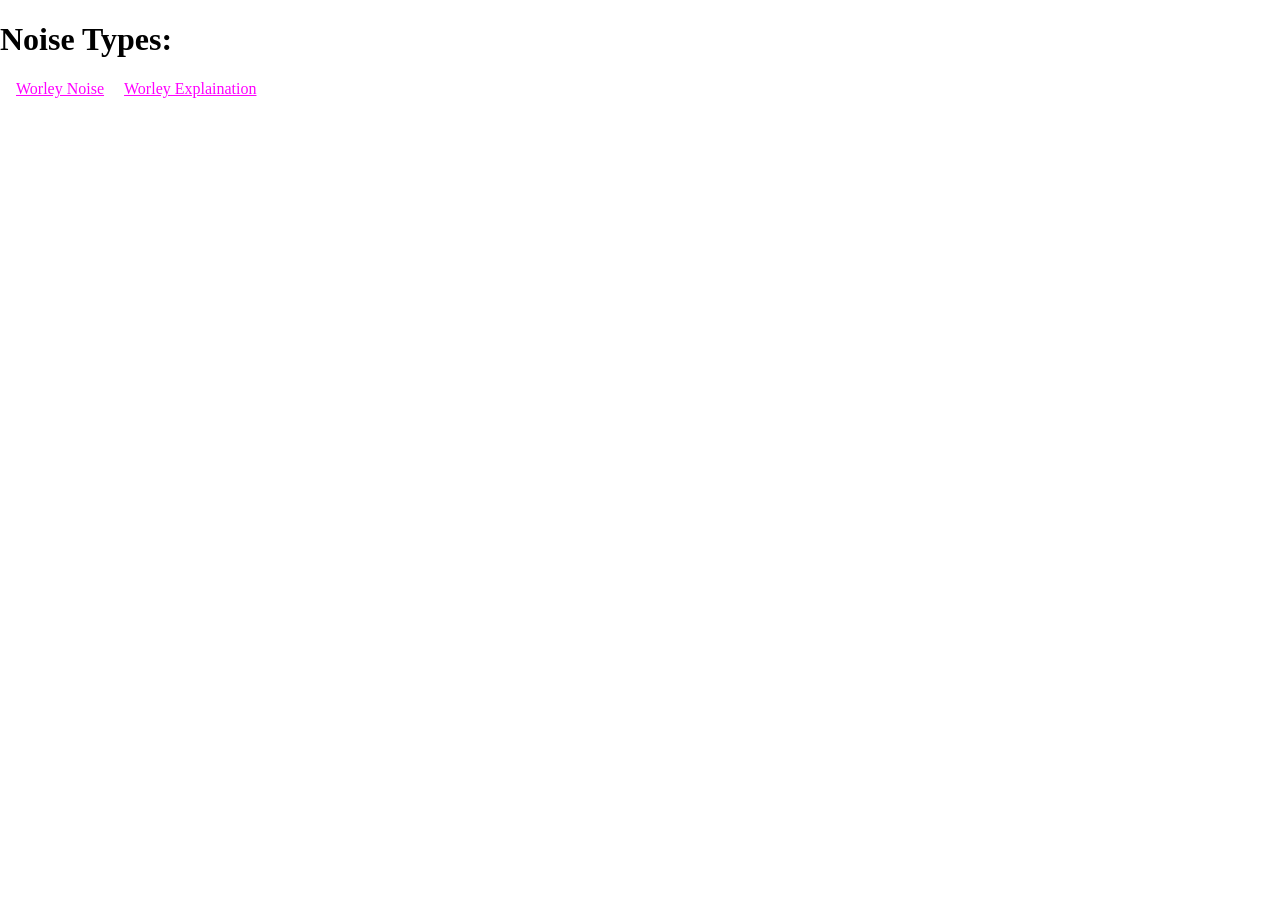
==== noise/noise.html @ 50bbfdf7 "Updating Website" ====
<!DOCTYPE html>
<html lang="en">
<head>
    <meta charset="UTF-8">
    <title>Noise Page</title>
    
    <link rel="stylesheet" href="../style.css">
</head>
<body>

    <main>
        <h1>Noise Types:</h1>

        <a href="Worley/Worley.html" class="second-button">Worley Noise</a> <a href="Worley/WorleyExplain.html" class="second-button">Worley Explaination</a>


    </main>

</body>
</html>
---- style.css ----
html, body {
  margin : 0;
  padding : 0;
}

.second {
  margin-left: 1;
  color: rgb(000,000,000);
}

.second-button {
  margin-left: 1em;         
  text-decoration: underline;  
  color: rgb(255,000,255);  
}
.second-button:hover {
  color: rgb(150,050,150);             
}

.third-button {
  margin-left: 2em;         
  text-decoration: underline;  
  color: rgb(255,000,255);  
}
.third-button:hover {
  color: rgb(150,050,150);             
}
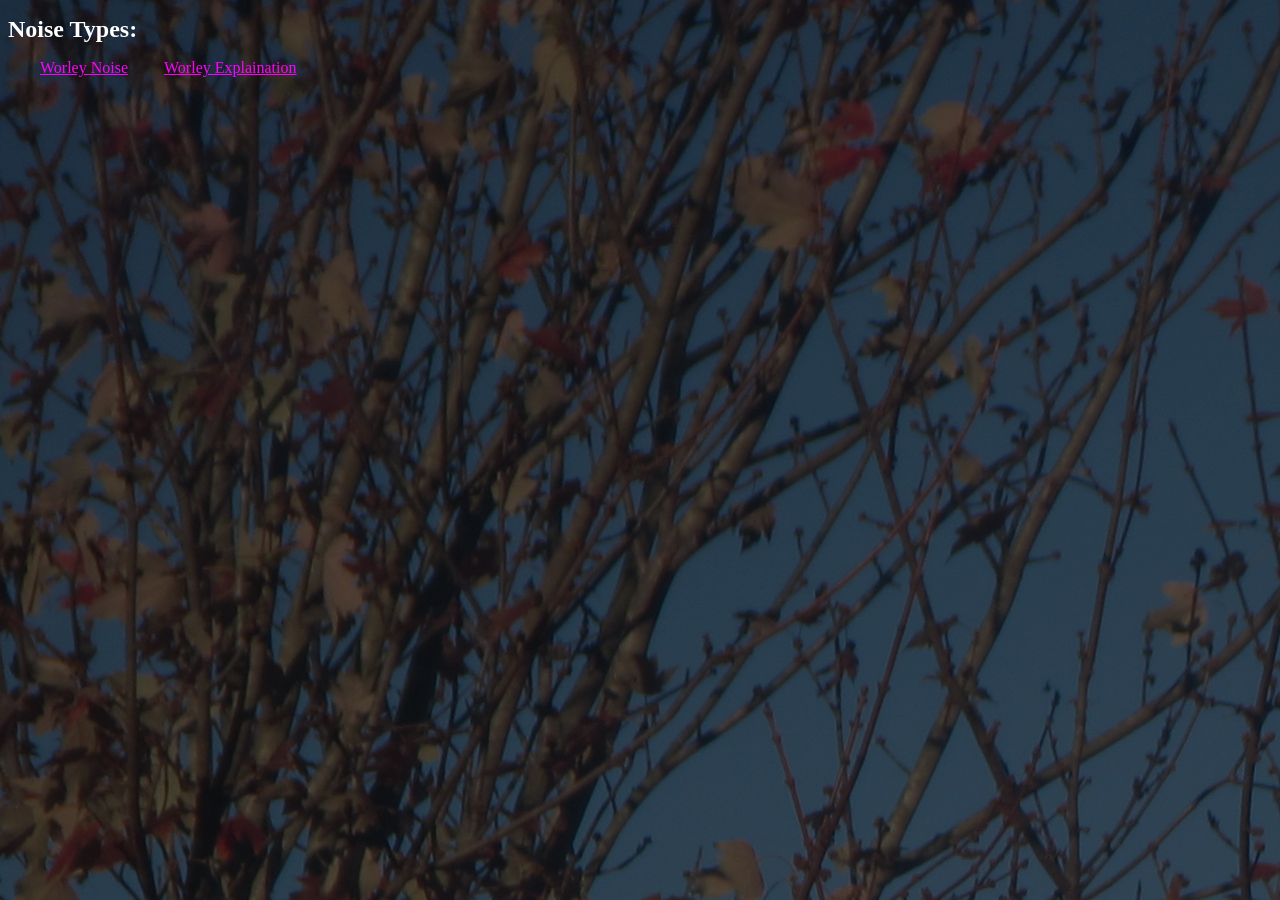
==== commit 794f6eac: "Updating site" ====
--- a/noise/noise.html
+++ b/noise/noise.html
@@ -9,7 +9,7 @@
 <body>
 
     <main>
-        <h1>Noise Types:</h1>
+        <h1 class="first-w">Noise Types:</h1>
 
         <a href="Worley/Worley.html" class="second-button">Worley Noise</a> <a href="Worley/WorleyExplain.html" class="second-button">Worley Explaination</a>
 
--- a/style.css
+++ b/style.css
@@ -1,27 +1,32 @@
-html, body {
-  margin : 0;
-  padding : 0;
+html {
+  margin : 1;
+  padding : 1;
 }
 
-.second {
-  margin-left: 1;
-  color: rgb(000,000,000);
+body {
+  background-image: linear-gradient(rgba(000,000,000,0.63), rgba(000,000,000,0.63)), url(bg.jpg);
 }
 
+.first-w { 
+  color : white; 
+  font-size :x-large;
+} 
+.first-black { all : inherit; color : black; }
+
+.second-w {
+  margin-left : 1em;
+  color : white;
+  font-size : larger
+} .second-b { all : inherit; color : black; }
+
 .second-button {
-  margin-left: 1em;         
-  text-decoration: underline;  
-  color: rgb(255,000,255);  
-}
-.second-button:hover {
-  color: rgb(150,050,150);             
-}
+  margin-left : 2em;         
+  text-decoration : underline;  
+  color : magenta;  
+} .second-button:hover { color : rgb(150,050,150); }
 
 .third-button {
-  margin-left: 2em;         
-  text-decoration: underline;  
-  color: rgb(255,000,255);  
-}
-.third-button:hover {
-  color: rgb(150,050,150);             
-}+  margin-left : 3em;         
+  text-decoration : underline;  
+  color : magenta;  
+} .third-button:hover { color : rgb(150,050,150); }
